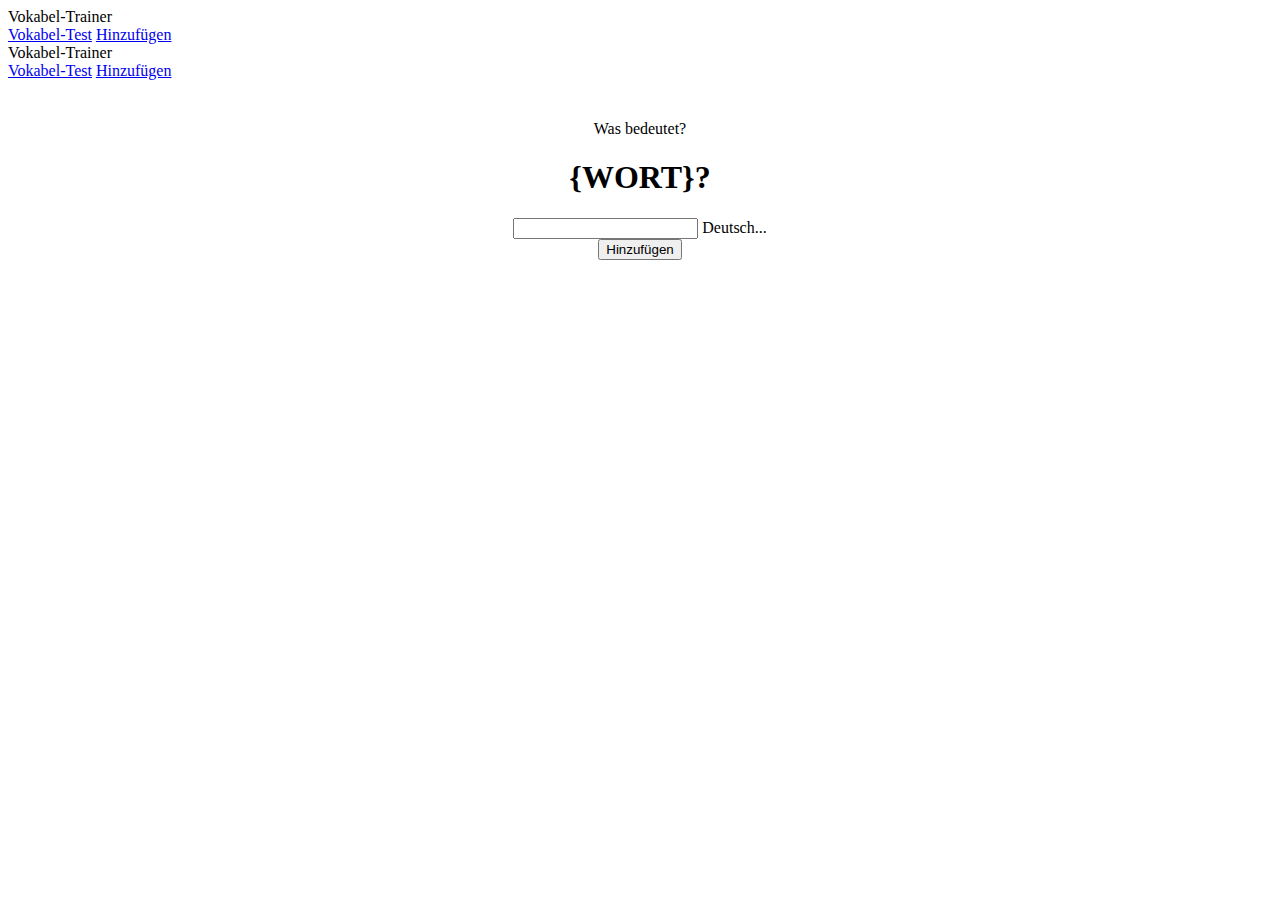
==== index.html @ 005f63db "1st upload" ====
<!DOCTYPE html>
<html lang="en">

<head>
    <meta charset="UTF-8">
    <meta http-equiv="X-UA-Compatible" content="IE=edge">
    <meta name="viewport" content="width=device-width, initial-scale=1.0">
    <title>Vokabel-Trainer</title>
    <link rel="stylesheet" href="https://fonts.googleapis.com/icon?family=Material+Icons">
    <link rel="stylesheet" href="https://code.getmdl.io/1.3.0/material.indigo-pink.min.css">
    <script defer src="https://code.getmdl.io/1.3.0/material.min.js"></script>

    <link rel="stylesheet" href="style.css">
</head>

<body>
    <div class="mdl-layout mdl-js-layout mdl-layout--fixed-header">
        <header class="mdl-layout__header">
            <div class="mdl-layout__header-row">
                <!-- Title -->
                <span class="mdl-layout-title">Vokabel-Trainer</span>
                <!-- Add spacer, to align navigation to the right -->
                <div class="mdl-layout-spacer"></div>
                <!-- Navigation. We hide it in small screens. -->
                <nav class="mdl-navigation mdl-layout--large-screen-only">
                    <a class="mdl-navigation__link" href="index.html">Vokabel-Test</a>
                    <a class="mdl-navigation__link" href="add.html">Hinzufügen</a>
                </nav>
            </div>
        </header>
        <div class="mdl-layout__drawer">
            <span class="mdl-layout-title">Vokabel-Trainer</span>
            <nav class="mdl-navigation">
                <a class="mdl-navigation__link" href="Vokabel-Trainer"></a>
                <a class="mdl-navigation__link" href="index.html">Vokabel-Test</a>
                <a class="mdl-navigation__link" href="add.html">Hinzufügen</a>
            </nav>
        </div>
        <main class="mdl-layout__content">
            <div class="page-content">
             Was bedeutet?
             <h1>{WORT}?</h1>

             <form action="#">
                <div class="mdl-textfield mdl-js-textfield mdl-textfield--floating-label">
                    <input class="mdl-textfield__input" type="text" id="germanText">
                    <label class="mdl-textfield__label" for="germanText">Deutsch...</label>
                </div>

                <button class="mdl-button mdl-js-button mdl-button--raised mdl-js-ripple-effect mdl-button--accent">
                    Hinzufügen
                </button>
            </form>
            </div>
        </main>
    </div>

</body>

</html>
---- style.css ----
.page-content {
    padding: 40px;
    text-align: center;
}

.mdl-textfield {
    width: 100%;
}
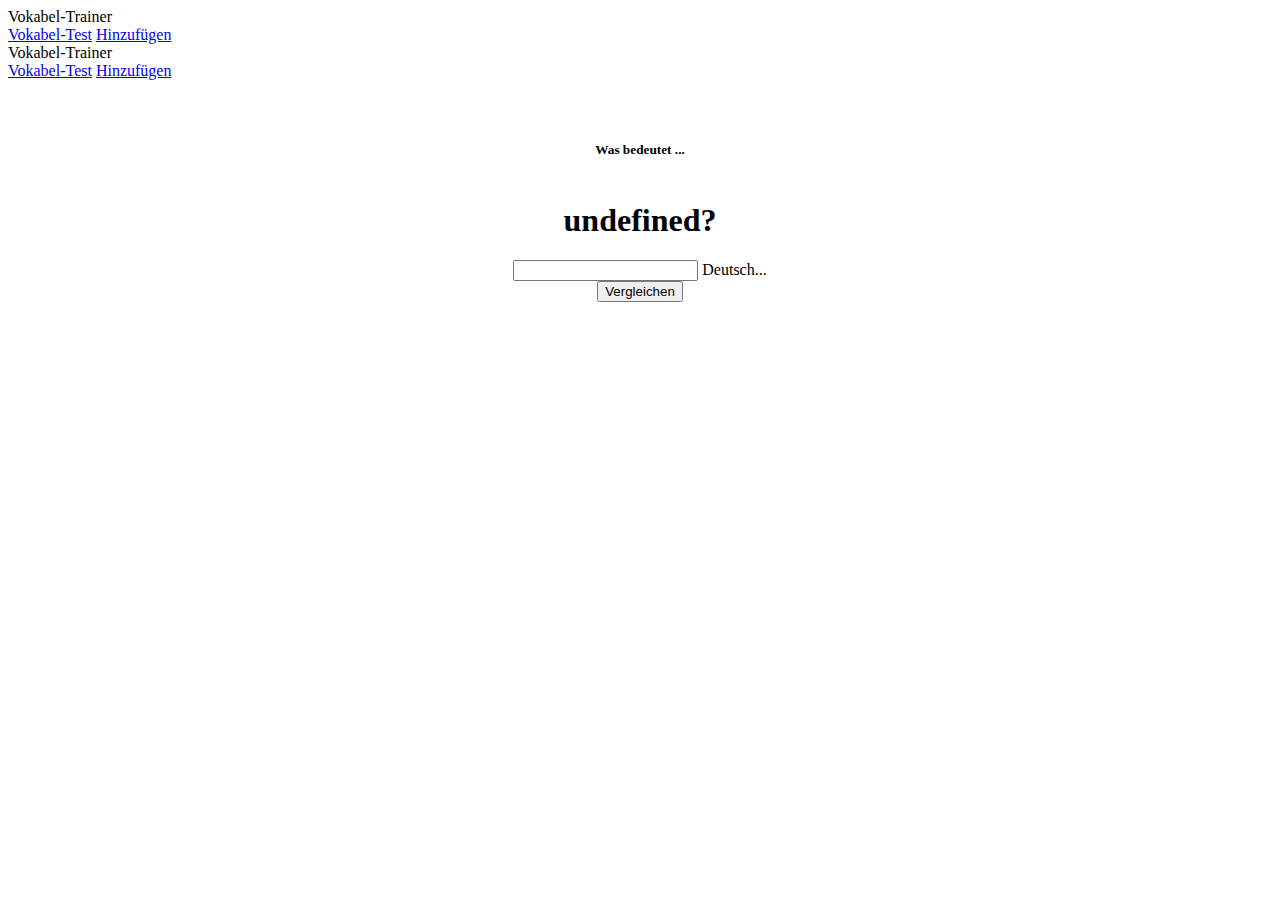
==== commit b00e2607: "app completed" ====
--- a/index.html
+++ b/index.html
@@ -11,9 +11,10 @@
     <script defer src="https://code.getmdl.io/1.3.0/material.min.js"></script>
 
     <link rel="stylesheet" href="style.css">
+    <script src="script.js"></script>
 </head>
 
-<body>
+<body onload="nextVocabulary()">
     <div class="mdl-layout mdl-js-layout mdl-layout--fixed-header">
         <header class="mdl-layout__header">
             <div class="mdl-layout__header-row">
@@ -38,19 +39,23 @@
         </div>
         <main class="mdl-layout__content">
             <div class="page-content">
-             Was bedeutet?
-             <h1>{WORT}?</h1>
+                <h5>Was bedeutet ...</h5>
+                <h1 id="word"></h1>
 
-             <form action="#">
-                <div class="mdl-textfield mdl-js-textfield mdl-textfield--floating-label">
-                    <input class="mdl-textfield__input" type="text" id="germanText">
-                    <label class="mdl-textfield__label" for="germanText">Deutsch...</label>
-                </div>
+                <form onsubmit="compare(); return false;">
+                    <div class="mdl-textfield mdl-js-textfield mdl-textfield--floating-label">
+                        <input required class="mdl-textfield__input" type="text" id="germanText">
+                        <label class="mdl-textfield__label" for="germanText">Deutsch...</label>
+                    </div>
 
-                <button class="mdl-button mdl-js-button mdl-button--raised mdl-js-ripple-effect mdl-button--accent">
-                    Hinzufügen
-                </button>
-            </form>
+                    <button class="mdl-button mdl-js-button mdl-button--raised mdl-js-ripple-effect mdl-button--accent">
+                        Vergleichen
+                    </button>
+                </form>
+
+                <h2 id="text"></h2>
+                
+
             </div>
         </main>
     </div>
--- a/style.css
+++ b/style.css
@@ -1,6 +1,14 @@
 .page-content {
     padding: 40px;
-    text-align: center;
+    display: flex;
+    flex-direction: column;
+    align-items: center;
+}
+
+form {
+    display: flex;
+    flex-direction: column;
+    align-items: center;
 }
 
 .mdl-textfield {
